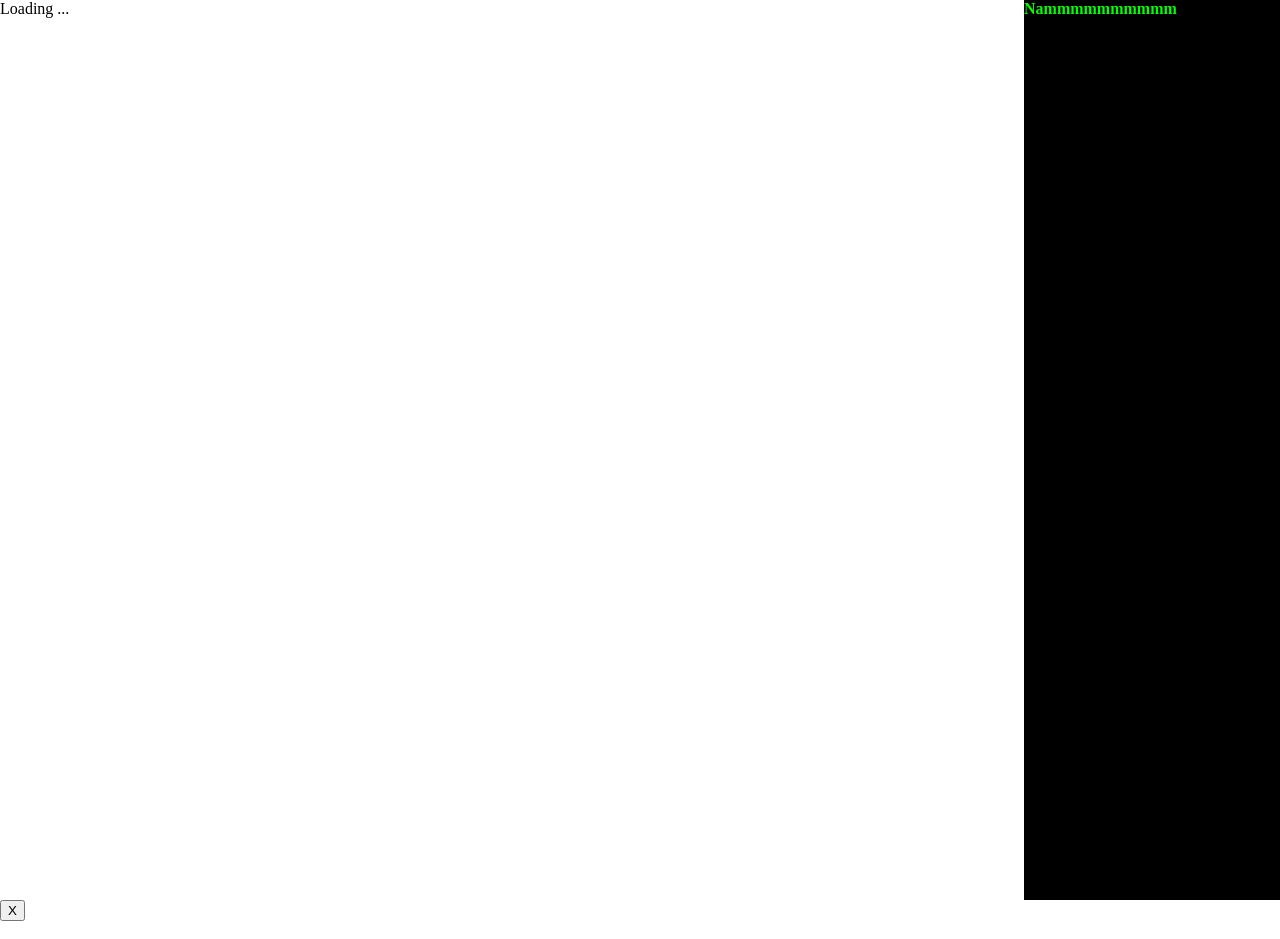
==== index.html @ a537dda3 "Merge 58e728007fa5f330e1ebdd448f07333c54fe7d17 into b6b395319b89058dd17748de35429f2f3f63c67d" ====
<html>
<head>
    <title> Kathmandu Public Transport </title>
<link rel="stylesheet" href="lib/leaflet/leaflet.css" />
<link rel="stylesheet" href="lib/bootstrap/css/bootstrap.min.css" />
<!--[if lte IE 8]>
    <link rel="stylesheet" href="lib/leaflet/leaflet.ie.css" />
<![endif]-->
<style>
body {
  margin:0;
}
#routename {
position: absolute;
bottom: 0;
right: 0;
height: 100%;
background-color: black;
color: #00ff00;
width: 20%;
overflow: auto;
}

</style>
<script src="lib/jquery-1.7.2.min.js"></script>
<script src="lib/underscore-min.js"></script>
<script src="lib/leaflet/leaflet.js"></script>
<script src="lib/leaflet/spin.min.js"></script>
<script src="lib/leaflet/leaflet.spin.js"></script>
<script src="lib/wax.leaf.min.js"></script>
<script src="lib/kdtree/src/web/kdTree.js"></script>
<script src="lib/bootstrap/js/bootstrap.min.js"></script>
<script src="yatayat.js"></script>
</head>
<body>
      <!--Sidebar content>
        <div id="buttons" style="position:absolute;top:10;left:60;z-index:999"> 
            <input type="checkbox" name="vehicle1" value="bus" checked ="yes"/>Bus
            <input type="checkbox" name="vehicle2" value="microbus"checked ="yes"/>Micro-Bus
            <input type="checkbox" name="vehicle3" value="tempo"checked ="yes"/>Tempo (3 - wheeler)
        </div>
        -->

        
        <div id="textboxes" style="position:absolute;top:20;left:60;z-index:999"> 
            <b>Start</b> <input type="text" id="startstop" class="typeahead" data-provide="typeahead" class="span1"/>
            <b>End</b> <input type="text" id="endstop" class="typeahead" data-provide="typeahead" class="span1"/>
            <a class="btn" onclick="$('.typeahead').val(''); $('#routedisplay').hide(); YY.render_(system,map);"> Clear </a>
        </div>
        <div id="report" style="position:absolute;top:20;right:60;z-index:999">
            <!-- <a class="btn" id="reportmissing" data-toggle="modal" href="#myModal"> Report missing route </a>  -->
        </div>
        <div class="alert" id="routedisplay" style="background:white;position:absolute;top:60;left:60;z-index:999">
        </div>
        <div id="publicTransportMap" style="width:80%; height: 100%">Loading ...</div>
        <div class="modal hide" id="myModal"> 
            <div class="modal-header">
                <button type="button" class="close" data-dismiss="modal">X</button>
            </div>
            <br/>
            <!-- <iframe src="https://docs.google.com/spreadsheet/embeddedform?formkey=dFdZeG9PYnVpY1FBMk4zVjBDaFNua1E6MQ" width="700" height="500" frameborder="0" marginheight="0" marginwidth="0">Loading...</iframe> -->
        <!-- <suresh work> -->
        </div>
        <!-- <suresh work end> -->


<script type="text/javascript" language="javascript">
    // UI HACK
    $('#textboxes').hide();
    $('#routedisplay').hide()
    // initialize the map
    var map = new L.Map('publicTransportMap');
    var LC = new L.Control.Layers().addTo(map);

    //var ktmBB = "85.2885,27.6839,85.3368,27.7299";
    var system;
    var osmdata;
    var routed;
    var routed_route;
    

YY.fromConfig("config.stable.json", 
    function(sys) {
        system = sys;
        console.log(system);
    	YY.render_(system, 
                    map,
                    undefined, //includeIDObject; try {"2269045": true} for an example
                    undefined // leafletBaseOptions
    			  );
        //displaying stop name over stops
        /*_.each(system.allStops(),function( v, key, list ) {
            console.log('stoop name',v.name)
            L.marker([v.lat,v.lng],{icon:L.divIcon({html:v.name})}).addTo(map);//.showLabel();//.bindLabel(v.name),{noHide:true})
          // 
        })
        */

        //ROUTING
        var stopNames = _.compact(_.pluck(system.allStops(), 'name'));
        $('.typeahead').typeahead({source: stopNames});
        $('#textboxes').show();
        
        $('input.typeahead').change(function(f) {
            map.spin(true);
            var start = $('#startstop')[0].value;
            var end = $('#endstop')[0].value;
            if (start && end) {
                // console.log('routing from', start,' to ',end);
                if (!YY._routeGroup) { YY._routeGroup = new L.LayerGroup(); }
                YY._routeGroup.clearLayers();
                var gettingThereRoutes = system.takeMeThereByName(start, end);
                routed = gettingThereRoutes;
                if (gettingThereRoutes === 'FAIL') alert('cannot find a route from ', start, ' to ', end);
                else {
                    console.log('gettingThereRoutes',gettingThereRoutes);
                    var inclusionDict = {};
                    var overrideDict = {};
                    var outputHTML = "";
                    _(system.routes).each(function(r) { inclusionDict[r.id] = true; }); // render everything
                    counter =0 ;
                    _(gettingThereRoutes).each(function(r,idx) {
                        //inclusionDict[r.id] = true;
                        outputHTML += "Get on " + toTitleCase(r.transport) + " " + 
                            r.ref + " (" + r.name + ") at " + r.stops[0].name + 
                            " and ride till " + _.last(r.stops).name + "<br/>";
                        _(r.stops).each(function(s) {
                            inclusionDict[s.id] = true;
                        });
                        if (idx===0) {
                            overrideDict[r.stops[0].id] = {color: 'orange', opacity: 1, radius: 8};
                        } else { 
                            overrideDict[r.stops[0].id] = {color: 'orange', opacity: 1, radius: 8};
                        }
                        if (idx === gettingThereRoutes.length - 1)
                            overrideDict[_.last(r.stops).id] = {color: 'orange', opacity: 1, radius: 8};

                    //show routed route
                        var startseg=[];
                        var endseg=[];
                        //finding index of first and last segment in list of segment
                        _(r.segments).each( function(seg) {
                            // if(startseg.length==0){
                                _(seg.listOfLatLng).each(function(ll){
                                    if(ll[0]==r.stops[0].lat&&ll[1]==r.stops[0].lng){
                                        // startseg.push([r.segments.indexOf(seg),seg]);
                                        startseg =[r.segments.indexOf(seg),seg];
                                        console.log('start',startseg);
                                    }
                                })
                            // }
                            // if(endseg.length==0){
                                _(seg.listOfLatLng).each(function(ll){
                                    if(ll[0]==_.last(r.stops).lat&&ll[1]==_.last(r.stops).lng){
                                        // endseg.push([r.segments.indexOf(seg),seg]);
                                        endseg =[r.segments.indexOf(seg),seg];
                                        console.log('end',endseg);
                                    }
                                })
                            // }
                        });
                        //index found and saved as 1st element in startseg and endseg
                        // alert();
                        //actually drawing the route
                        var defaultOptions = 
                        {"route" : function() { return {color: get_random_color(), opacity: 1, weight: 10}; },
                         "stop"  : {color: '#378AAD', fillOpacity: 0.5, radius: 5}
                        };

                         var eachroutestyleoption = defaultOptions.route();


                        // for(segid = startseg[0];segid != endseg[0];)
                        for(segid = Math.min(startseg[0],endseg[0]);segid <= Math.max(startseg[0],endseg[0]);segid++)
                        // segid = startseg[0];
                        // while(segid!=endseg[0])
                        {
                            seg = r.segments[segid];
                            console.log("comp",segid!=endseg[0]);
                            _(seg).each(function(s){
                                var segMPL = new L.Polyline(
                                    _.map(seg.listOfLatLng, function(LL) {
                                        return new L.LatLng(LL[0], LL[1]);
                                    }),eachroutestyleoption);
                                segMPL.bindPopup("<a href='http://www.openstreetmap.org/browse/way/"+seg.id+"' target='_blank'>"+seg.id+"</a>,"+segid+"");
                                YY._routeGroup.addLayer(segMPL);
                                LC.addOverlay(segMPL);
                            });
                        }
                        // console.log('routed_route',routed_route);

                        map.removeLayer(YY._routeGroup);
                        map.addLayer(YY._routeGroup);
                        console.log('counter',++counter);
                    }
                    //
                    );


                    YY.render_(system, map, inclusionDict,
                               {route: {color: '#555', opacity: 1, weight: 1}},
                               overrideDict
                              );
                    $('#routedisplay').show();
                    $('#routedisplay').html(outputHTML);
                    map.spin(false);  

                }
            } else {
                YY.render_(system, map);
                $('#routedisplay').hide()
                map.spin(false);  
            }
        });
// suresh work
        routeinfopanel(system.routes);
// suresh work end
        if(YY.TILE_SOURCE) {
            if (YY.WAX) {
                wax.tilejson(YY.TILE_SOURCE, function(tilejson) {
                    map.addLayer(new wax.leaf.connector(tilejson));
                });
            } else {
                var tiles = new L.TileLayer(YY.TILE_SOURCE, {
                    attribution: YY.ATTRIBUTION
                });
                map.addLayer(tiles);
            }

            // add the layer to the map, set the view to a given place and zoom
        }

        map.setView(new L.LatLng(YY.LAT, YY.LNG), 13);

        //auto init routing at start
    // document.getElementById("startstop").value="Sinamangal";
    // document.getElementById("endstop").value="Jamal";
    // $('#endstop').change();
    console.log("script end",system);
    
    });

    YY.viz = function(route, map) {
    route.segments.forEach(function(seg, idx) {
        var latlngs = seg.listOfLatLng.map(function(LL) {
            return new L.LatLng(LL[0], LL[1]);
        });
        //var color = 0xffffff * (idx / route.segments.length * 1.0);  
        var poly = new L.Polyline(latlngs, {color: colors.getProportional(idx / route.segments.length * 1.0)});
        map.addLayer(new L.Circle(latlngs[0], 2, {color: 'blue', opacity: 0.5}));
        map.addLayer(new L.Circle(latlngs[latlngs.length-1], 2, {color: 'green', opacity: 0.5}));
        poly.bindPopup(route.name);
        console.log("inside viz");
        map.addLayer(poly);
    });
    };

    function get_random_color() {
    var letters = '0123456789ABCDEF'.split('');
    var color = '#';
    for (var i = 0; i < 6; i++ ) {
        color += letters[Math.round(Math.random() * 15)];
    }
    return color;
    }

    YY.render_ = function(system, map, includeIDDict, leafletBaseOptions, leafletOverrideOptions) {
        //TODO: Handle overrideOptions

        if (!YY._layerGroup) { YY._layerGroup = new L.LayerGroup(); }
        YY._layerGroup.clearLayers();
        
        var filteredSystem = system.prune(includeIDDict);
        var defaultOptions = 
            {"route" : function() { return {color: get_random_color(), opacity: 1, weight: 6}; },
             "stop"  : {color: '#378AAD', fillOpacity: 0.5, radius: 5}};
        // render the route as a multi-polyline
        _(filteredSystem.routes).each(function(route) {
            route.segments.forEach(function(seg) {
                var segMPL = new L.Polyline(
                        _.map(seg.listOfLatLng, function(LL) {
                            return new L.LatLng(LL[0], LL[1]);
                        }),
                    (leafletBaseOptions && leafletBaseOptions.route) || 
                        defaultOptions.route());
                // segMPL.bindPopup(route.ref + " : " + route.name);
                YY._layerGroup.addLayer(segMPL);
            });
        });
        // render the stops as circle markers 
        _(filteredSystem.routes).each(function(route) { 
            route.stops.forEach(function(stop) {
                if (includeIDDict && !(stop.id in includeIDDict)) return;
                var Lll = new L.LatLng(stop.lat, stop.lng);
                var marker;
                if (leafletOverrideOptions && (stop.id in leafletOverrideOptions)) {
                    marker = new L.CircleMarker(Lll,
                        leafletOverrideOptions[stop.id] || leafletBaseOptions.stop);
                } else {
                    marker = new L.CircleMarker(Lll,
                        (leafletBaseOptions && leafletBaseOptions.stop) ||
                            defaultOptions.stop);
                }
                // marker.bindPopup(stop.name+"</br><a href='#'onclick='alert(\""+stop.name+"\")'>From Here</a>");
                marker.bindPopup(stop.name+"</br><a href='#' onclick='document.getElementById(\"startstop\").value=\""+stop.name+"\";$(\"#startstop\").change()'>From Here</a>"+"</br><a href='#' onclick='document.getElementById(\"endstop\").value=\""+stop.name+"\";$(\"#endstop\").change()'>To Here</a>");
                YY._layerGroup.addLayer(marker);
            });
        });
		map.removeLayer(YY._layerGroup);
        map.addLayer(YY._layerGroup);
    };
                                
    function toTitleCase(str)
    {
        return str.replace(/\w\S*/g, function(txt){return txt.charAt(0).toUpperCase() + txt.substr(1).toLowerCase();});
    }

        // // testing
        // YY.test_map = map;
        // var script = document.createElement('script');
        // script.setAttribute('src', 'sample/test.js');
        // document.body.appendChild(script);
// suresh works
    function routeinfopanel(routes){
        console.log("routeinfo")
        panel = document.getElementById("routename");
        _(routes).each(function(r){
            rdiv = document.createElement('div');
            rdiv.id = "route_"+r.id;
            rdiv.innerHTML = r.name;
            // rdiv.onclick= map.addLayer(YY.render_(r, routes[r.id], document.getElementById(rdiv)));
            rdiv.setAttribute("onclick","alert('name')");
            panel.appendChild(rdiv);
        }
        )
    }
// suresh works end
</script>
<div id="routename">
            <b>Nammmmmmmmmm</b>
        <script>
        console.log("script start",system);
        //     System.routes.forEach(function(route){
        //     var s;
        //     (route.name).addTo(s);
        // });
        // document.write(s);
        </script>           
        </div>
</body>
</html>
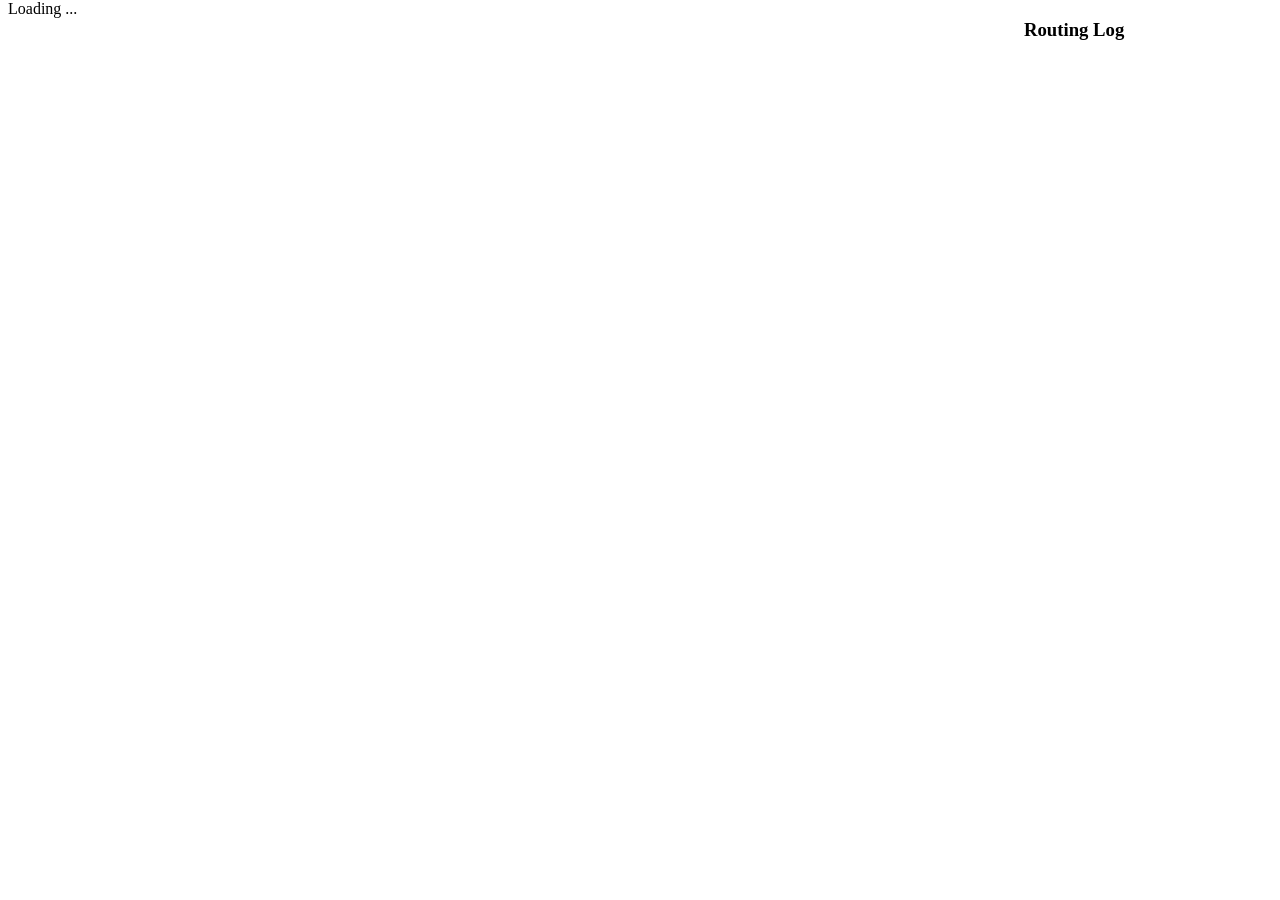
==== commit ccb4b300: "Merge 7156ba3c260cfea0ee15c2cad740b43672667fc3 into b7738b050c523ecea060fd1fdf90b2dfe5067aa4" ====
--- a/index.html
+++ b/index.html
@@ -1,351 +1,411 @@
 <html>
-<head>
-    <title> Kathmandu Public Transport </title>
-<link rel="stylesheet" href="lib/leaflet/leaflet.css" />
-<link rel="stylesheet" href="lib/bootstrap/css/bootstrap.min.css" />
-<!--[if lte IE 8]>
-    <link rel="stylesheet" href="lib/leaflet/leaflet.ie.css" />
-<![endif]-->
-<style>
-body {
-  margin:0;
-}
-#routename {
-position: absolute;
-bottom: 0;
-right: 0;
-height: 100%;
-background-color: black;
-color: #00ff00;
-width: 20%;
-overflow: auto;
-}
-
-</style>
-<script src="lib/jquery-1.7.2.min.js"></script>
-<script src="lib/underscore-min.js"></script>
-<script src="lib/leaflet/leaflet.js"></script>
-<script src="lib/leaflet/spin.min.js"></script>
-<script src="lib/leaflet/leaflet.spin.js"></script>
-<script src="lib/wax.leaf.min.js"></script>
-<script src="lib/kdtree/src/web/kdTree.js"></script>
-<script src="lib/bootstrap/js/bootstrap.min.js"></script>
-<script src="yatayat.js"></script>
-</head>
-<body>
-      <!--Sidebar content>
-        <div id="buttons" style="position:absolute;top:10;left:60;z-index:999"> 
-            <input type="checkbox" name="vehicle1" value="bus" checked ="yes"/>Bus
-            <input type="checkbox" name="vehicle2" value="microbus"checked ="yes"/>Micro-Bus
-            <input type="checkbox" name="vehicle3" value="tempo"checked ="yes"/>Tempo (3 - wheeler)
-        </div>
-        -->
-
-        
-        <div id="textboxes" style="position:absolute;top:20;left:60;z-index:999"> 
-            <b>Start</b> <input type="text" id="startstop" class="typeahead" data-provide="typeahead" class="span1"/>
-            <b>End</b> <input type="text" id="endstop" class="typeahead" data-provide="typeahead" class="span1"/>
-            <a class="btn" onclick="$('.typeahead').val(''); $('#routedisplay').hide(); YY.render_(system,map);"> Clear </a>
-        </div>
-        <div id="report" style="position:absolute;top:20;right:60;z-index:999">
-            <!-- <a class="btn" id="reportmissing" data-toggle="modal" href="#myModal"> Report missing route </a>  -->
-        </div>
-        <div class="alert" id="routedisplay" style="background:white;position:absolute;top:60;left:60;z-index:999">
-        </div>
-        <div id="publicTransportMap" style="width:80%; height: 100%">Loading ...</div>
-        <div class="modal hide" id="myModal"> 
-            <div class="modal-header">
-                <button type="button" class="close" data-dismiss="modal">X</button>
+    
+    <head>
+        <title>
+            Kathmandu Public Transport
+        </title>
+        <link rel="stylesheet" href="lib/leaflet/leaflet.css" />
+        <link rel="stylesheet" href="lib/bootstrap/css/bootstrap.min.css" />
+        <link rel="stylesheet" href="lib/leaflet/Control.OSMGeocoder.css">
+        <link rel="stylesheet" href="lib/yatayat.css" />
+        <!--[if lte IE 8]>
+            <link rel="stylesheet" href="lib/leaflet/leaflet.ie.css" />
+        <![endif] -->
+        <script src="lib/jquery-1.7.2.min.js">
+                
+        </script>
+        <script src="lib/underscore-min.js">
+                
+        </script>
+        <script src="lib/leaflet/leaflet.js">
+                
+        </script>
+        <script src="lib/leaflet/spin.min.js">
+                
+        </script>
+        <script src="lib/leaflet/leaflet.spin.js">
+                
+        </script>
+        <script src="lib/wax.leaf.min.js">
+                
+        </script>
+        <script src="lib/kdtree/src/web/kdTree.js">
+                
+        </script>
+        <script src="lib/bootstrap/js/bootstrap.min.js">
+                
+        </script>
+        <script src="yatayat.js">
+                
+        </script>
+        <script type="text/javascript" src="lib/leaflet/Control.OSMGeocoder.js">
+        </script>
+        <script src="lib/routeinfopanel.js">
+                
+        </script>
+    </head>
+    
+    <body>
+        <div class="alert" id="routedisplay" style="background:white;position:absolute;top:40;left:60;z-index:999">
+        </div>
+        <div id="textboxes" style="position:absolute">
+            <b>
+                Start
+            </b>
+            <input type="text" id="startstop" class="typeahead" data-provide="typeahead"
+            />
+            <b>
+                End
+            </b>
+            <input type="text" id="endstop" class="typeahead" data-provide="typeahead"
+            style="color:red" />
+            <a class="btn" onclick="$('.typeahead').val(''); $('#routedisplay').hide(); YY._routeGroup.clearLayers();YY.render_(system,map);"> Clear </a>
+        </div>
+        <div id="publicTransportMap" style="width:80%; height: 100%; position:absolute; top:0">
+            Loading ...
+        </div>
+        <div id="routing_log" style="width:20%; height: 100%; position:absolute; left:80%; overflow:auto; top:0">
+            <h3>Routing Log</h3>
             </div>
-            <br/>
-            <!-- <iframe src="https://docs.google.com/spreadsheet/embeddedform?formkey=dFdZeG9PYnVpY1FBMk4zVjBDaFNua1E6MQ" width="700" height="500" frameborder="0" marginheight="0" marginwidth="0">Loading...</iframe> -->
-        <!-- <suresh work> -->
-        </div>
-        <!-- <suresh work end> -->
-
-
-<script type="text/javascript" language="javascript">
-    // UI HACK
-    $('#textboxes').hide();
-    $('#routedisplay').hide()
-    // initialize the map
-    var map = new L.Map('publicTransportMap');
-    var LC = new L.Control.Layers().addTo(map);
-
-    //var ktmBB = "85.2885,27.6839,85.3368,27.7299";
-    var system;
-    var osmdata;
-    var routed;
-    var routed_route;
-    
-
-YY.fromConfig("config.stable.json", 
-    function(sys) {
-        system = sys;
-        console.log(system);
-    	YY.render_(system, 
-                    map,
-                    undefined, //includeIDObject; try {"2269045": true} for an example
-                    undefined // leafletBaseOptions
-    			  );
-        //displaying stop name over stops
-        /*_.each(system.allStops(),function( v, key, list ) {
-            console.log('stoop name',v.name)
-            L.marker([v.lat,v.lng],{icon:L.divIcon({html:v.name})}).addTo(map);//.showLabel();//.bindLabel(v.name),{noHide:true})
-          // 
-        })
-        */
-
-        //ROUTING
-        var stopNames = _.compact(_.pluck(system.allStops(), 'name'));
-        $('.typeahead').typeahead({source: stopNames});
-        $('#textboxes').show();
-        
-        $('input.typeahead').change(function(f) {
-            map.spin(true);
-            var start = $('#startstop')[0].value;
-            var end = $('#endstop')[0].value;
-            if (start && end) {
-                // console.log('routing from', start,' to ',end);
-                if (!YY._routeGroup) { YY._routeGroup = new L.LayerGroup(); }
-                YY._routeGroup.clearLayers();
-                var gettingThereRoutes = system.takeMeThereByName(start, end);
-                routed = gettingThereRoutes;
-                if (gettingThereRoutes === 'FAIL') alert('cannot find a route from ', start, ' to ', end);
-                else {
-                    console.log('gettingThereRoutes',gettingThereRoutes);
-                    var inclusionDict = {};
-                    var overrideDict = {};
-                    var outputHTML = "";
-                    _(system.routes).each(function(r) { inclusionDict[r.id] = true; }); // render everything
-                    counter =0 ;
-                    _(gettingThereRoutes).each(function(r,idx) {
-                        //inclusionDict[r.id] = true;
-                        outputHTML += "Get on " + toTitleCase(r.transport) + " " + 
-                            r.ref + " (" + r.name + ") at " + r.stops[0].name + 
-                            " and ride till " + _.last(r.stops).name + "<br/>";
-                        _(r.stops).each(function(s) {
-                            inclusionDict[s.id] = true;
+        <script type="text/javascript" language="javascript">
+            
+            ln=0;
+            z = function(message){
+                div = document.getElementById('routing_log');
+                div.innerHTML += '<br>'+message;
+            }
+            $('#textboxes').hide();
+            $('#routedisplay').hide()
+            // initialize the map
+            var map = new L.Map('publicTransportMap');
+            // var LC = new L.Control.Layers().addTo(map);
+            // var osmGeocoder = new L.Control.OSMGeocoder({
+            //     position: 'topleft'
+            // });
+            // map.addControl(osmGeocoder);
+
+            //var ktmBB = "85.2885,27.6839,85.3368,27.7299";
+            var system;
+            var osmdata;
+            var routed;
+            var routed_route;
+
+            YY.fromConfig("config.stable.json", function(sys) {
+                // debugger;
+                system = sys;
+                // // console.log(system);
+                YY.render_(system, map, undefined, //includeIDObject; try {"2269045": true} for an example
+                undefined // leafletBaseOptions
+                );
+
+                //ROUTING
+                var stopNames = _.compact(_.pluck(system.allStops(), 'name'));
+                $('.typeahead').typeahead({
+                    source: stopNames
+                });
+                $('#textboxes').show();
+
+                $('input.typeahead').change(function(f) {
+                    map.spin(true);
+                    var start = $('#startstop')[0].value;
+                    var end = $('#endstop')[0].value;
+                    var dist = 0;
+
+                    if (start && end) {
+                        // // // console.log('routing from', start,' to ',end);
+                        if (!YY._routeGroup) {
+                            YY._routeGroup = new L.LayerGroup();
+                        }
+                        YY._routeGroup.clearLayers();
+                        var gettingThereRoutes = system.takeMeThereByName(start, end);
+                        routed = gettingThereRoutes;
+                        var bounds = new L.LatLngBounds();
+                        if (gettingThereRoutes === 'FAIL') alert('cannot find a route from ', start, ' to ', end);
+                        else {
+                            // // console.log('gettingThereRoutes',gettingThereRoutes);
+                            var inclusionDict = {};
+                            var overrideDict = {};
+                            var outputHTML = "";
+                            _(system.routes).each(function(r) {
+                                inclusionDict[r.id] = true;
+                            }); // render everything
+                            counter = 0;
+
+                            _(gettingThereRoutes).each(function(r, idx) {
+                                //inclusionDict[r.id] = true;
+
+                                bounds.extend(new L.LatLng(r.stops[0].lat, r.stops[0].lng));
+                                bounds.extend(new L.LatLng(_.last(r.stops).lat, _.last(r.stops).lng));
+
+                                _(r.stops).each(function(s) {
+                                    inclusionDict[s.id] = true;
+
+                                });
+                                if (idx === 0) {
+                                    overrideDict[r.stops[0].id] = {
+                                        color: 'orange',
+                                        opacity: 1,
+                                        radius: 8
+                                    };
+                                } else {
+                                    overrideDict[r.stops[0].id] = {
+                                        color: 'orange',
+                                        opacity: 1,
+                                        radius: 8
+                                    };
+                                }
+                                if (idx === gettingThereRoutes.length - 1) {
+                                    overrideDict[_.last(r.stops).id] = {
+                                        color: 'orange',
+                                        opacity: 1,
+                                        radius: 8
+                                    };
+                                }
+
+                                //show routed route
+                                var startseg = [];
+                                var endseg = [];
+                                var startsegid, endsegid;
+
+                                //finding index of first and last segment in list of segment
+                                _(r.segments).each(function(seg) {
+                                    // if(startseg.length==0){
+                                    _(seg.listOfLatLng).each(function(ll) {
+                                        if (ll[0] == r.stops[0].lat && ll[1] == r.stops[0].lng) {
+                                            startseg.push(r.segments.indexOf(seg));
+                                            // segorder[r.segments.indexOf(seg)]="start";
+                                            // console.log('start', startseg);
+                                        }
+                                    })
+                                    // }
+                                    // if(endseg.length==0){
+                                    _(seg.listOfLatLng).each(function(ll) {
+                                        if (ll[0] == _.last(r.stops).lat && ll[1] == _.last(r.stops).lng) {
+                                            endseg.push(r.segments.indexOf(seg));
+                                            // segorder[r.segments.indexOf(seg)]="end";
+                                            // console.log('end', endseg);
+                                        }
+                                    })
+                                    // console.log('segorder',segorder);
+
+                                });
+
+                                if (startseg[0] < endseg[0]) {
+                                    startsegid = startseg[startseg.length - 1];
+                                    endsegid = endseg[0];
+                                } else {
+                                    startsegid = startseg[0];
+                                    endsegid = endseg[endseg.length - 1];
+                                }
+                                //index found and saved as 1st element in startseg and endseg
+                                //actually drawing the route
+                                var defaultOptions = {
+                                    "route": function() {
+                                        return {
+                                            color: get_random_color(),
+                                            opacity: 1,
+                                            weight: 10
+                                        };
+                                    },
+                                    "stop": {
+                                        color: '#378AAD',
+                                        fillOpacity: 0.5,
+                                        radius: 5
+                                    }
+                                    // icon: L.divIcon({html:stop.name})
+                                };
+
+                                var eachroutestyleoption = defaultOptions.route();
+                                dist = 0;
+                                for (segid = Math.min(startsegid, endsegid); segid <= Math.max(startsegid, endsegid); segid++) {
+                                    seg = r.segments[segid];
+                                    // console.log("segid",segid);
+                                    var segMPL = new L.Polyline(seg.listOfLatLng, eachroutestyleoption);
+
+                                    segMPL.bindPopup("<a href='http://www.openstreetmap.org/browse/way/" + seg.id + "' target='_blank'>" + seg.id + "</a>," + segid + "");
+
+                                    YY._routeGroup.addLayer(segMPL);
+                                    for (i = 0; i < (seg.listOfLatLng.length) - 1; i++) {
+                                        dist += distanc(seg.listOfLatLng[i][0], seg.listOfLatLng[i][1], seg.listOfLatLng[i + 1][0], seg.listOfLatLng[i + 1][1]);
+                                    }
+                                    // // console.log('routed_route',routed_route);
+                                    // console.log("dist",dist);
+                                    map.removeLayer(YY._routeGroup);
+                                    map.addLayer(YY._routeGroup);
+                                }
+                                // console.log('counter', ++counter);
+                                //sures
+
+                                outputHTML += "Get on " + toTitleCase(r.transport) + " " + r.ref + " (" + r.name + ") at " + r.stops[0].name + " and ride till " + _.last(r.stops).name + "with distance of " + Math.round(dist) + " meters" + "<br/>";
+                            }
+
+                            );
+                            map.fitBounds(bounds);
+                            //sures
+
+                            YY.render_(system, map, inclusionDict, {
+                                route: {
+                                    color: '#378AAD',
+                                    opacity: 1,
+                                    weight: 1
+                                }
+                                // stop: {color: '#378AAD', fillOpacity: 0.5, radius: 5}
+                            }, overrideDict);
+                            $('#routedisplay').show();
+                            $('#routedisplay').html(outputHTML);
+                            map.spin(false);
+
+                        }
+                    } else {
+                        YY.render_(system, map);
+                        $('#routedisplay').hide()
+                        map.spin(false);
+                    }
+                });
+
+                // suresh work
+                // routeinfopanel(system.routes);
+                // $('.nav-tabs').button();
+                // suresh work end
+                if (YY.TILE_SOURCE) {
+                    if (YY.WAX) {
+                        wax.tilejson(YY.TILE_SOURCE, function(tilejson) {
+                            map.addLayer(new wax.leaf.connector(tilejson));
                         });
-                        if (idx===0) {
-                            overrideDict[r.stops[0].id] = {color: 'orange', opacity: 1, radius: 8};
-                        } else { 
-                            overrideDict[r.stops[0].id] = {color: 'orange', opacity: 1, radius: 8};
-                        }
-                        if (idx === gettingThereRoutes.length - 1)
-                            overrideDict[_.last(r.stops).id] = {color: 'orange', opacity: 1, radius: 8};
-
-                    //show routed route
-                        var startseg=[];
-                        var endseg=[];
-                        //finding index of first and last segment in list of segment
-                        _(r.segments).each( function(seg) {
-                            // if(startseg.length==0){
-                                _(seg.listOfLatLng).each(function(ll){
-                                    if(ll[0]==r.stops[0].lat&&ll[1]==r.stops[0].lng){
-                                        // startseg.push([r.segments.indexOf(seg),seg]);
-                                        startseg =[r.segments.indexOf(seg),seg];
-                                        console.log('start',startseg);
-                                    }
-                                })
-                            // }
-                            // if(endseg.length==0){
-                                _(seg.listOfLatLng).each(function(ll){
-                                    if(ll[0]==_.last(r.stops).lat&&ll[1]==_.last(r.stops).lng){
-                                        // endseg.push([r.segments.indexOf(seg),seg]);
-                                        endseg =[r.segments.indexOf(seg),seg];
-                                        console.log('end',endseg);
-                                    }
-                                })
-                            // }
+                    } else {
+                        var tiles = new L.TileLayer(YY.TILE_SOURCE, {
+                            attribution: YY.ATTRIBUTION
                         });
-                        //index found and saved as 1st element in startseg and endseg
-                        // alert();
-                        //actually drawing the route
-                        var defaultOptions = 
-                        {"route" : function() { return {color: get_random_color(), opacity: 1, weight: 10}; },
-                         "stop"  : {color: '#378AAD', fillOpacity: 0.5, radius: 5}
-                        };
-
-                         var eachroutestyleoption = defaultOptions.route();
-
-
-                        // for(segid = startseg[0];segid != endseg[0];)
-                        for(segid = Math.min(startseg[0],endseg[0]);segid <= Math.max(startseg[0],endseg[0]);segid++)
-                        // segid = startseg[0];
-                        // while(segid!=endseg[0])
-                        {
-                            seg = r.segments[segid];
-                            console.log("comp",segid!=endseg[0]);
-                            _(seg).each(function(s){
-                                var segMPL = new L.Polyline(
-                                    _.map(seg.listOfLatLng, function(LL) {
-                                        return new L.LatLng(LL[0], LL[1]);
-                                    }),eachroutestyleoption);
-                                segMPL.bindPopup("<a href='http://www.openstreetmap.org/browse/way/"+seg.id+"' target='_blank'>"+seg.id+"</a>,"+segid+"");
-                                YY._routeGroup.addLayer(segMPL);
-                                LC.addOverlay(segMPL);
-                            });
-                        }
-                        // console.log('routed_route',routed_route);
-
-                        map.removeLayer(YY._routeGroup);
-                        map.addLayer(YY._routeGroup);
-                        console.log('counter',++counter);
+                        map.addLayer(tiles);
                     }
-                    //
-                    );
-
-
-                    YY.render_(system, map, inclusionDict,
-                               {route: {color: '#555', opacity: 1, weight: 1}},
-                               overrideDict
-                              );
-                    $('#routedisplay').show();
-                    $('#routedisplay').html(outputHTML);
-                    map.spin(false);  
-
                 }
-            } else {
-                YY.render_(system, map);
-                $('#routedisplay').hide()
-                map.spin(false);  
+                map.setView(new L.LatLng(YY.LAT, YY.LNG), 13);
+
+                //auto init routing at start
+                // document.getElementById("startstop").value="Thimi Stop";
+                // document.getElementById("endstop").value="Chardobato";
+                // $('#endstop').change();
+                console.log("script end", system);
+
+            });
+
+            function get_random_color() {
+                var letters = '0123456789ABCDEF'.split('');
+                var color = '#';
+                for (var i = 0; i < 6; i++) {
+                    color += letters[Math.round(Math.random() * 15)];
+                }
+                return color;
             }
-        });
-// suresh work
-        routeinfopanel(system.routes);
-// suresh work end
-        if(YY.TILE_SOURCE) {
-            if (YY.WAX) {
-                wax.tilejson(YY.TILE_SOURCE, function(tilejson) {
-                    map.addLayer(new wax.leaf.connector(tilejson));
+
+            function toTitleCase(str) {
+                return str.replace(/\w\S*/g, function(txt) {
+                    return txt.charAt(0).toUpperCase() + txt.substr(1).toLowerCase();
                 });
-            } else {
-                var tiles = new L.TileLayer(YY.TILE_SOURCE, {
-                    attribution: YY.ATTRIBUTION
-                });
-                map.addLayer(tiles);
             }
-
-            // add the layer to the map, set the view to a given place and zoom
-        }
-
-        map.setView(new L.LatLng(YY.LAT, YY.LNG), 13);
-
-        //auto init routing at start
-    // document.getElementById("startstop").value="Sinamangal";
-    // document.getElementById("endstop").value="Jamal";
-    // $('#endstop').change();
-    console.log("script end",system);
-    
-    });
-
-    YY.viz = function(route, map) {
-    route.segments.forEach(function(seg, idx) {
-        var latlngs = seg.listOfLatLng.map(function(LL) {
-            return new L.LatLng(LL[0], LL[1]);
-        });
-        //var color = 0xffffff * (idx / route.segments.length * 1.0);  
-        var poly = new L.Polyline(latlngs, {color: colors.getProportional(idx / route.segments.length * 1.0)});
-        map.addLayer(new L.Circle(latlngs[0], 2, {color: 'blue', opacity: 0.5}));
-        map.addLayer(new L.Circle(latlngs[latlngs.length-1], 2, {color: 'green', opacity: 0.5}));
-        poly.bindPopup(route.name);
-        console.log("inside viz");
-        map.addLayer(poly);
-    });
-    };
-
-    function get_random_color() {
-    var letters = '0123456789ABCDEF'.split('');
-    var color = '#';
-    for (var i = 0; i < 6; i++ ) {
-        color += letters[Math.round(Math.random() * 15)];
-    }
-    return color;
-    }
-
-    YY.render_ = function(system, map, includeIDDict, leafletBaseOptions, leafletOverrideOptions) {
-        //TODO: Handle overrideOptions
-
-        if (!YY._layerGroup) { YY._layerGroup = new L.LayerGroup(); }
-        YY._layerGroup.clearLayers();
-        
-        var filteredSystem = system.prune(includeIDDict);
-        var defaultOptions = 
-            {"route" : function() { return {color: get_random_color(), opacity: 1, weight: 6}; },
-             "stop"  : {color: '#378AAD', fillOpacity: 0.5, radius: 5}};
-        // render the route as a multi-polyline
-        _(filteredSystem.routes).each(function(route) {
-            route.segments.forEach(function(seg) {
-                var segMPL = new L.Polyline(
-                        _.map(seg.listOfLatLng, function(LL) {
-                            return new L.LatLng(LL[0], LL[1]);
-                        }),
-                    (leafletBaseOptions && leafletBaseOptions.route) || 
-                        defaultOptions.route());
-                // segMPL.bindPopup(route.ref + " : " + route.name);
-                YY._layerGroup.addLayer(segMPL);
-            });
-        });
-        // render the stops as circle markers 
-        _(filteredSystem.routes).each(function(route) { 
-            route.stops.forEach(function(stop) {
-                if (includeIDDict && !(stop.id in includeIDDict)) return;
-                var Lll = new L.LatLng(stop.lat, stop.lng);
-                var marker;
-                if (leafletOverrideOptions && (stop.id in leafletOverrideOptions)) {
-                    marker = new L.CircleMarker(Lll,
-                        leafletOverrideOptions[stop.id] || leafletBaseOptions.stop);
-                } else {
-                    marker = new L.CircleMarker(Lll,
-                        (leafletBaseOptions && leafletBaseOptions.stop) ||
-                            defaultOptions.stop);
-                }
-                // marker.bindPopup(stop.name+"</br><a href='#'onclick='alert(\""+stop.name+"\")'>From Here</a>");
-                marker.bindPopup(stop.name+"</br><a href='#' onclick='document.getElementById(\"startstop\").value=\""+stop.name+"\";$(\"#startstop\").change()'>From Here</a>"+"</br><a href='#' onclick='document.getElementById(\"endstop\").value=\""+stop.name+"\";$(\"#endstop\").change()'>To Here</a>");
-                YY._layerGroup.addLayer(marker);
-            });
-        });
-		map.removeLayer(YY._layerGroup);
-        map.addLayer(YY._layerGroup);
-    };
-                                
-    function toTitleCase(str)
-    {
-        return str.replace(/\w\S*/g, function(txt){return txt.charAt(0).toUpperCase() + txt.substr(1).toLowerCase();});
-    }
-
-        // // testing
-        // YY.test_map = map;
-        // var script = document.createElement('script');
-        // script.setAttribute('src', 'sample/test.js');
-        // document.body.appendChild(script);
-// suresh works
-    function routeinfopanel(routes){
-        console.log("routeinfo")
-        panel = document.getElementById("routename");
-        _(routes).each(function(r){
-            rdiv = document.createElement('div');
-            rdiv.id = "route_"+r.id;
-            rdiv.innerHTML = r.name;
-            // rdiv.onclick= map.addLayer(YY.render_(r, routes[r.id], document.getElementById(rdiv)));
-            rdiv.setAttribute("onclick","alert('name')");
-            panel.appendChild(rdiv);
-        }
-        )
-    }
-// suresh works end
-</script>
-<div id="routename">
-            <b>Nammmmmmmmmm</b>
-        <script>
-        console.log("script start",system);
-        //     System.routes.forEach(function(route){
-        //     var s;
-        //     (route.name).addTo(s);
-        // });
-        // document.write(s);
-        </script>           
-        </div>
-</body>
+        </script>
+        <!-- 
+        <div class="accordion" id="accordion2">
+            <div class="accordion-group">
+                <div class="accordion-heading">
+                    <a class="accordion-toggle" data-toggle="collapse" data-parent="#accordion2" href="#collapseOne">ROUTING
+                    </a>
+                </div>
+                <div id="collapseOne" class="accordion-body collapse in">
+                    <div class="accordion-inner">
+                        
+                        </div>
+                    </div>
+                </div>
+            <div class="accordion-group">
+                <div class="accordion-heading">
+                    <a class="accordion-toggle" data-toggle="collapse" data-parent="#accordion2" href="#collapseTwo">
+                        Routes Of Kathmandu
+                    </a>
+                </div>
+                <div id="collapseTwo" class="accordion-body collapse">
+                    <div class="accordion-inner">
+                        <div id="routename">
+                        </div>
+                    </div>
+                </div>
+            </div>
+            <div class="accordion-group">
+                <div class="accordion-heading">
+                    <a class="accordion-toggle" data-toggle="collapse" data-parent="#accordion2"
+                    href="#collapse3">
+                        About Us
+                    </a>
+                </div>
+                <div id="collapse3" class="accordion-body collapse">
+                    <div class="accordion-inner">
+                        Designed By: </br>Amrit Karmacharya</br>Suresh Shrestha
+                    </div>
+                </div>
+            </div>
+            <div class="accordion-group">
+                <div class="accordion-heading">
+                    <a class="accordion-toggle" data-toggle="collapse" data-parent="#accordion2" href="#collapse4">
+                        Help
+                    </a>
+                </div>
+                <div id="collapse4" class="accordion-body collapse">
+                    <div class="accordion-inner">
+                        <h2>
+                            For ROUTING
+                        </h2>
+                        <h4>
+                            One Option :
+                        </h4>
+                        <p>
+                            You can generally write the start stop name and then end stop name.This
+                            gives you the route from the start point to end point through the public
+                            transport route available. It can be clearly viewed on the map along with
+                            the different stops and its name in going through the route.
+                        </p>
+                        <h4>
+                            Next Option :
+                        </h4>
+                        <p>
+                            You can directly click at the stop and choose it as start stop and the
+                            required end stop in the map which can also show the route on map. You
+                            can also set the another start or end stop directly on the map.
+                        </p>
+                        <h2>
+                            For Specific Route Viewing
+                        </h2>
+                        <p>
+                            You can first click on the link ROutes Of Kathmandu. Then click on the
+                            respective route which you want to see. You can view it on the map with
+                            the selected route zoomed in.
+                        </p>
+                        <p>
+                            You can again click on the next route to see the next route.
+                        </p>
+                        <h2>
+                            For Finding Location
+                        </h2>
+                        <p>
+                            You can search the place by clicking the search bar on the top right corner
+                            next to the zoom bar.
+                        </p>
+                        <p>
+                            There you can write the place of the name to search.
+                        </p>
+                    </div>
+                </div>
+            </div>
+        </div>
+        About Us
+        </a>
+        </div>
+        <div id="collapse3" class="accordion-body collapse">
+            <div class="accordion-inner">
+                Designed By: Amrit Karmacharya Suresh Shrestha
+            </div>
+        </div>
+        </div>
+        </div> -->
+    </body>
+
 </html>
--- a/lib/leaflet/Control.OSMGeocoder.css
+++ b/lib/leaflet/Control.OSMGeocoder.css
@@ -0,0 +1,39 @@
+.leaflet-control-geocoder a {
+	background-position: 50% 50%;
+	background-repeat: no-repeat;
+	display: block;
+}
+
+.leaflet-control-geocoder {
+	box-shadow: 0 5px 7px #999;
+	background: #f8f8f9;
+	-moz-border-radius: 15px;
+	-webkit-border-radius: 15px;
+	left: 100;
+	border-radius: 15px;
+}
+
+.leaflet-control-geocoder a {
+	background-image: url(images/findd.png);
+	width: 50px;
+	height: 50px;
+}
+
+.leaflet-touch .leaflet-control-geocoder a {
+	width: 65px;
+	height: 65px;
+}
+
+.leaflet-control-geocoder .leaflet-control-geocoder-form,
+.leaflet-control-geocoder-expanded .leaflet-control-geocoder-toggle {
+	display: none;
+}
+
+.leaflet-control-geocoder-expanded .leaflet-control-geocoder-form {
+	display: block;
+	position: relative;
+}
+
+.leaflet-control-geocoder-expanded .leaflet-control-geocoder-form {
+	padding: 10px;
+}
--- a/lib/yatayat.css
+++ b/lib/yatayat.css
@@ -0,0 +1,56 @@
+<style>
+body {
+    margin: 0;
+}
+
+#accordion2 {
+    position: absolute;
+    top: 0;
+    right: 0;
+    height: 100%;
+    background-color: ; color: #00ff00;
+    width: 20%;
+    overflow: auto;
+    font-size: 15;
+}
+
+#Title {
+    position: absolute;
+    top: 20 px;
+    left: 25%;
+    height: 30;
+    background-color: rgb(53, 240, 240);
+    color: black;
+    width: 465;
+    z-index: 1000;
+    text-align: center;
+    font-size: 25;
+    border-radius: 20;
+}
+
+label {
+    width: 100%;
+    color: #050;
+    font: bold 84% 'trebuchet
+            ms',helvetica,sans-serif;
+    background-color: #fed;
+    border: 1px solid;
+    border-color: #696 #363 #363 #696;
+}
+
+input[type="radio"]{
+	position: absolute;
+	left:0px;
+	top:0px;
+}
+.leaflet-control-geocoder {
+	box-shadow: 0 1px 7px #999;
+	background: #f8f8f9;
+	-moz-border-radius: 8px;
+	-webkit-radius: 8px;
+	left: 35;
+	height: 50;
+	position: absolute;
+}
+</style>
+
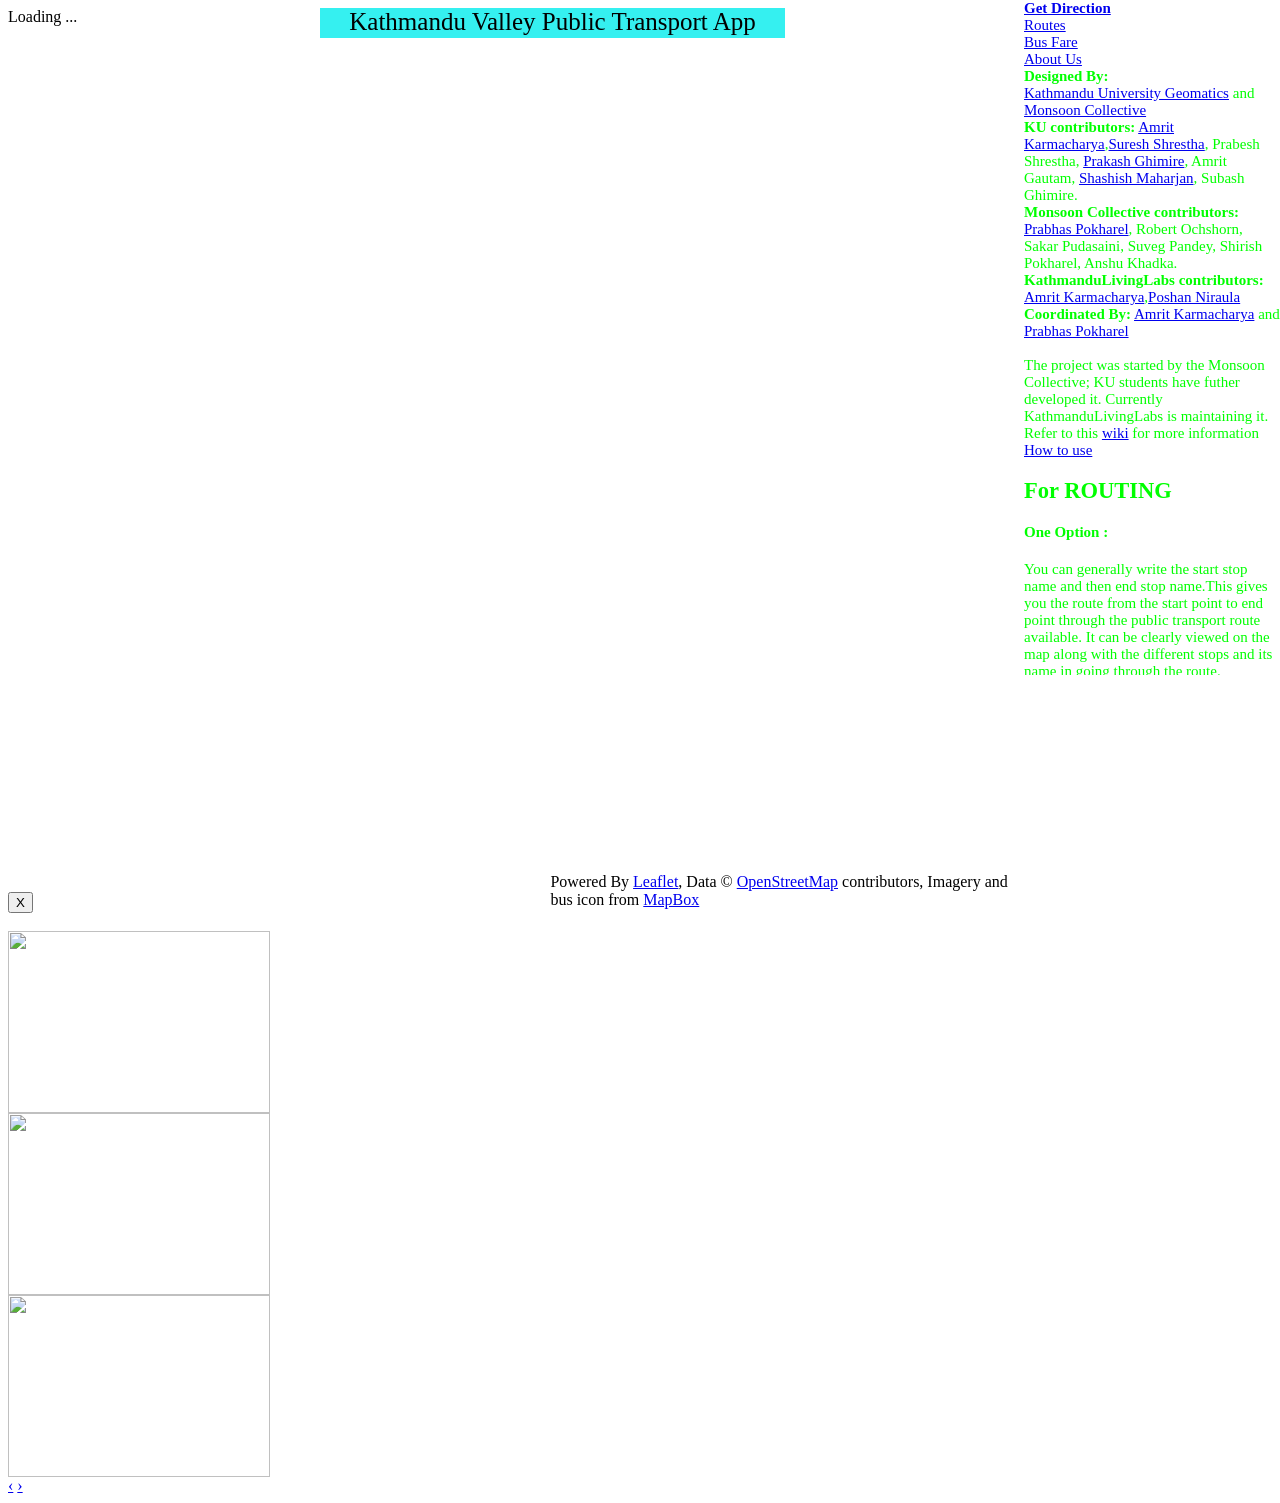
==== commit e270ea90: "Define, generate, and parse a YYJSON serialization for the YY.System Note that some intermediate dat" ====
--- a/index.html
+++ b/index.html
@@ -1,411 +1,496 @@
-<html>
-    
-    <head>
-        <title>
-            Kathmandu Public Transport
-        </title>
-        <link rel="stylesheet" href="lib/leaflet/leaflet.css" />
-        <link rel="stylesheet" href="lib/bootstrap/css/bootstrap.min.css" />
-        <link rel="stylesheet" href="lib/leaflet/Control.OSMGeocoder.css">
-        <link rel="stylesheet" href="lib/yatayat.css" />
-        <!--[if lte IE 8]>
-            <link rel="stylesheet" href="lib/leaflet/leaflet.ie.css" />
-        <![endif] -->
-        <script src="lib/jquery-1.7.2.min.js">
-                
-        </script>
-        <script src="lib/underscore-min.js">
-                
-        </script>
-        <script src="lib/leaflet/leaflet.js">
-                
-        </script>
-        <script src="lib/leaflet/spin.min.js">
-                
-        </script>
-        <script src="lib/leaflet/leaflet.spin.js">
-                
-        </script>
-        <script src="lib/wax.leaf.min.js">
-                
-        </script>
-        <script src="lib/kdtree/src/web/kdTree.js">
-                
-        </script>
-        <script src="lib/bootstrap/js/bootstrap.min.js">
-                
-        </script>
-        <script src="yatayat.js">
-                
-        </script>
-        <script type="text/javascript" src="lib/leaflet/Control.OSMGeocoder.js">
-        </script>
-        <script src="lib/routeinfopanel.js">
-                
-        </script>
-    </head>
-    
-    <body>
-        <div class="alert" id="routedisplay" style="background:white;position:absolute;top:40;left:60;z-index:999">
-        </div>
-        <div id="textboxes" style="position:absolute">
-            <b>
-                Start
-            </b>
-            <input type="text" id="startstop" class="typeahead" data-provide="typeahead"
-            />
-            <b>
-                End
-            </b>
-            <input type="text" id="endstop" class="typeahead" data-provide="typeahead"
-            style="color:red" />
-            <a class="btn" onclick="$('.typeahead').val(''); $('#routedisplay').hide(); YY._routeGroup.clearLayers();YY.render_(system,map);"> Clear </a>
-        </div>
-        <div id="publicTransportMap" style="width:80%; height: 100%; position:absolute; top:0">
-            Loading ...
-        </div>
-        <div id="routing_log" style="width:20%; height: 100%; position:absolute; left:80%; overflow:auto; top:0">
-            <h3>Routing Log</h3>
-            </div>
-        <script type="text/javascript" language="javascript">
-            
-            ln=0;
-            z = function(message){
-                div = document.getElementById('routing_log');
-                div.innerHTML += '<br>'+message;
-            }
-            $('#textboxes').hide();
-            $('#routedisplay').hide()
-            // initialize the map
-            var map = new L.Map('publicTransportMap');
-            // var LC = new L.Control.Layers().addTo(map);
-            // var osmGeocoder = new L.Control.OSMGeocoder({
-            //     position: 'topleft'
-            // });
-            // map.addControl(osmGeocoder);
-
-            //var ktmBB = "85.2885,27.6839,85.3368,27.7299";
-            var system;
-            var osmdata;
-            var routed;
-            var routed_route;
-
-            YY.fromConfig("config.stable.json", function(sys) {
-                // debugger;
-                system = sys;
-                // // console.log(system);
-                YY.render_(system, map, undefined, //includeIDObject; try {"2269045": true} for an example
-                undefined // leafletBaseOptions
-                );
-
-                //ROUTING
-                var stopNames = _.compact(_.pluck(system.allStops(), 'name'));
-                $('.typeahead').typeahead({
-                    source: stopNames
-                });
-                $('#textboxes').show();
-
-                $('input.typeahead').change(function(f) {
-                    map.spin(true);
-                    var start = $('#startstop')[0].value;
-                    var end = $('#endstop')[0].value;
-                    var dist = 0;
-
-                    if (start && end) {
-                        // // // console.log('routing from', start,' to ',end);
-                        if (!YY._routeGroup) {
-                            YY._routeGroup = new L.LayerGroup();
-                        }
-                        YY._routeGroup.clearLayers();
-                        var gettingThereRoutes = system.takeMeThereByName(start, end);
-                        routed = gettingThereRoutes;
-                        var bounds = new L.LatLngBounds();
-                        if (gettingThereRoutes === 'FAIL') alert('cannot find a route from ', start, ' to ', end);
-                        else {
-                            // // console.log('gettingThereRoutes',gettingThereRoutes);
-                            var inclusionDict = {};
-                            var overrideDict = {};
-                            var outputHTML = "";
-                            _(system.routes).each(function(r) {
-                                inclusionDict[r.id] = true;
-                            }); // render everything
-                            counter = 0;
-
-                            _(gettingThereRoutes).each(function(r, idx) {
-                                //inclusionDict[r.id] = true;
-
-                                bounds.extend(new L.LatLng(r.stops[0].lat, r.stops[0].lng));
-                                bounds.extend(new L.LatLng(_.last(r.stops).lat, _.last(r.stops).lng));
-
-                                _(r.stops).each(function(s) {
-                                    inclusionDict[s.id] = true;
-
-                                });
-                                if (idx === 0) {
-                                    overrideDict[r.stops[0].id] = {
-                                        color: 'orange',
-                                        opacity: 1,
-                                        radius: 8
-                                    };
-                                } else {
-                                    overrideDict[r.stops[0].id] = {
-                                        color: 'orange',
-                                        opacity: 1,
-                                        radius: 8
-                                    };
-                                }
-                                if (idx === gettingThereRoutes.length - 1) {
-                                    overrideDict[_.last(r.stops).id] = {
-                                        color: 'orange',
-                                        opacity: 1,
-                                        radius: 8
-                                    };
-                                }
-
-                                //show routed route
-                                var startseg = [];
-                                var endseg = [];
-                                var startsegid, endsegid;
-
-                                //finding index of first and last segment in list of segment
-                                _(r.segments).each(function(seg) {
-                                    // if(startseg.length==0){
-                                    _(seg.listOfLatLng).each(function(ll) {
-                                        if (ll[0] == r.stops[0].lat && ll[1] == r.stops[0].lng) {
-                                            startseg.push(r.segments.indexOf(seg));
-                                            // segorder[r.segments.indexOf(seg)]="start";
-                                            // console.log('start', startseg);
-                                        }
-                                    })
-                                    // }
-                                    // if(endseg.length==0){
-                                    _(seg.listOfLatLng).each(function(ll) {
-                                        if (ll[0] == _.last(r.stops).lat && ll[1] == _.last(r.stops).lng) {
-                                            endseg.push(r.segments.indexOf(seg));
-                                            // segorder[r.segments.indexOf(seg)]="end";
-                                            // console.log('end', endseg);
-                                        }
-                                    })
-                                    // console.log('segorder',segorder);
-
-                                });
-
-                                if (startseg[0] < endseg[0]) {
-                                    startsegid = startseg[startseg.length - 1];
-                                    endsegid = endseg[0];
-                                } else {
-                                    startsegid = startseg[0];
-                                    endsegid = endseg[endseg.length - 1];
-                                }
-                                //index found and saved as 1st element in startseg and endseg
-                                //actually drawing the route
-                                var defaultOptions = {
-                                    "route": function() {
-                                        return {
-                                            color: get_random_color(),
-                                            opacity: 1,
-                                            weight: 10
-                                        };
-                                    },
-                                    "stop": {
-                                        color: '#378AAD',
-                                        fillOpacity: 0.5,
-                                        radius: 5
-                                    }
-                                    // icon: L.divIcon({html:stop.name})
-                                };
-
-                                var eachroutestyleoption = defaultOptions.route();
-                                dist = 0;
-                                for (segid = Math.min(startsegid, endsegid); segid <= Math.max(startsegid, endsegid); segid++) {
-                                    seg = r.segments[segid];
-                                    // console.log("segid",segid);
-                                    var segMPL = new L.Polyline(seg.listOfLatLng, eachroutestyleoption);
-
-                                    segMPL.bindPopup("<a href='http://www.openstreetmap.org/browse/way/" + seg.id + "' target='_blank'>" + seg.id + "</a>," + segid + "");
-
-                                    YY._routeGroup.addLayer(segMPL);
-                                    for (i = 0; i < (seg.listOfLatLng.length) - 1; i++) {
-                                        dist += distanc(seg.listOfLatLng[i][0], seg.listOfLatLng[i][1], seg.listOfLatLng[i + 1][0], seg.listOfLatLng[i + 1][1]);
-                                    }
-                                    // // console.log('routed_route',routed_route);
-                                    // console.log("dist",dist);
-                                    map.removeLayer(YY._routeGroup);
-                                    map.addLayer(YY._routeGroup);
-                                }
-                                // console.log('counter', ++counter);
-                                //sures
-
-                                outputHTML += "Get on " + toTitleCase(r.transport) + " " + r.ref + " (" + r.name + ") at " + r.stops[0].name + " and ride till " + _.last(r.stops).name + "with distance of " + Math.round(dist) + " meters" + "<br/>";
-                            }
-
-                            );
-                            map.fitBounds(bounds);
-                            //sures
-
-                            YY.render_(system, map, inclusionDict, {
-                                route: {
-                                    color: '#378AAD',
-                                    opacity: 1,
-                                    weight: 1
-                                }
-                                // stop: {color: '#378AAD', fillOpacity: 0.5, radius: 5}
-                            }, overrideDict);
-                            $('#routedisplay').show();
-                            $('#routedisplay').html(outputHTML);
-                            map.spin(false);
-
-                        }
-                    } else {
-                        YY.render_(system, map);
-                        $('#routedisplay').hide()
-                        map.spin(false);
-                    }
-                });
-
-                // suresh work
-                // routeinfopanel(system.routes);
-                // $('.nav-tabs').button();
-                // suresh work end
-                if (YY.TILE_SOURCE) {
-                    if (YY.WAX) {
-                        wax.tilejson(YY.TILE_SOURCE, function(tilejson) {
-                            map.addLayer(new wax.leaf.connector(tilejson));
-                        });
-                    } else {
-                        var tiles = new L.TileLayer(YY.TILE_SOURCE, {
-                            attribution: YY.ATTRIBUTION
-                        });
-                        map.addLayer(tiles);
-                    }
-                }
-                map.setView(new L.LatLng(YY.LAT, YY.LNG), 13);
-
-                //auto init routing at start
-                // document.getElementById("startstop").value="Thimi Stop";
-                // document.getElementById("endstop").value="Chardobato";
-                // $('#endstop').change();
-                console.log("script end", system);
-
-            });
-
-            function get_random_color() {
-                var letters = '0123456789ABCDEF'.split('');
-                var color = '#';
-                for (var i = 0; i < 6; i++) {
-                    color += letters[Math.round(Math.random() * 15)];
-                }
-                return color;
-            }
-
-            function toTitleCase(str) {
-                return str.replace(/\w\S*/g, function(txt) {
-                    return txt.charAt(0).toUpperCase() + txt.substr(1).toLowerCase();
-                });
-            }
-        </script>
-        <!-- 
-        <div class="accordion" id="accordion2">
-            <div class="accordion-group">
-                <div class="accordion-heading">
-                    <a class="accordion-toggle" data-toggle="collapse" data-parent="#accordion2" href="#collapseOne">ROUTING
-                    </a>
-                </div>
-                <div id="collapseOne" class="accordion-body collapse in">
-                    <div class="accordion-inner">
-                        
-                        </div>
-                    </div>
-                </div>
-            <div class="accordion-group">
-                <div class="accordion-heading">
-                    <a class="accordion-toggle" data-toggle="collapse" data-parent="#accordion2" href="#collapseTwo">
-                        Routes Of Kathmandu
-                    </a>
-                </div>
-                <div id="collapseTwo" class="accordion-body collapse">
-                    <div class="accordion-inner">
-                        <div id="routename">
-                        </div>
-                    </div>
-                </div>
-            </div>
-            <div class="accordion-group">
-                <div class="accordion-heading">
-                    <a class="accordion-toggle" data-toggle="collapse" data-parent="#accordion2"
-                    href="#collapse3">
-                        About Us
-                    </a>
-                </div>
-                <div id="collapse3" class="accordion-body collapse">
-                    <div class="accordion-inner">
-                        Designed By: </br>Amrit Karmacharya</br>Suresh Shrestha
-                    </div>
-                </div>
-            </div>
-            <div class="accordion-group">
-                <div class="accordion-heading">
-                    <a class="accordion-toggle" data-toggle="collapse" data-parent="#accordion2" href="#collapse4">
-                        Help
-                    </a>
-                </div>
-                <div id="collapse4" class="accordion-body collapse">
-                    <div class="accordion-inner">
-                        <h2>
-                            For ROUTING
-                        </h2>
-                        <h4>
-                            One Option :
-                        </h4>
-                        <p>
-                            You can generally write the start stop name and then end stop name.This
-                            gives you the route from the start point to end point through the public
-                            transport route available. It can be clearly viewed on the map along with
-                            the different stops and its name in going through the route.
-                        </p>
-                        <h4>
-                            Next Option :
-                        </h4>
-                        <p>
-                            You can directly click at the stop and choose it as start stop and the
-                            required end stop in the map which can also show the route on map. You
-                            can also set the another start or end stop directly on the map.
-                        </p>
-                        <h2>
-                            For Specific Route Viewing
-                        </h2>
-                        <p>
-                            You can first click on the link ROutes Of Kathmandu. Then click on the
-                            respective route which you want to see. You can view it on the map with
-                            the selected route zoomed in.
-                        </p>
-                        <p>
-                            You can again click on the next route to see the next route.
-                        </p>
-                        <h2>
-                            For Finding Location
-                        </h2>
-                        <p>
-                            You can search the place by clicking the search bar on the top right corner
-                            next to the zoom bar.
-                        </p>
-                        <p>
-                            There you can write the place of the name to search.
-                        </p>
-                    </div>
-                </div>
-            </div>
-        </div>
-        About Us
-        </a>
-        </div>
-        <div id="collapse3" class="accordion-body collapse">
-            <div class="accordion-inner">
-                Designed By: Amrit Karmacharya Suresh Shrestha
-            </div>
-        </div>
-        </div>
-        </div> -->
-    </body>
-
-</html>
+<html>
+    
+    <head>
+	
+        <title>
+            Kathmandu Public Transport
+        </title>
+        <!--link rel="stylesheet" href="lib/leaflet/leaflet.css" /-->
+        <link rel="stylesheet" href="http://cdn.leafletjs.com/leaflet-0.7.1/leaflet.css" />
+        <link rel="stylesheet" href="lib/bootstrap/css/bootstrap.min.css" />
+        <link rel="stylesheet" href="lib/yatayat.css" />
+        <link rel="stylesheet" href="lib/autocomplete_styles.css">
+        <!--[if lte IE 8]>
+            <link rel="stylesheet" href="lib/leaflet/leaflet.ie.css" />
+        <![endif] -->
+        <!--script src="lib/jquery-1.7.2.min.js"> </script-->
+        <script type="text/javascript" src="http://code.jquery.com/jquery-1.7.2.js"></script>
+        <!--<script src="http://code.jquery.com/jquery-migrate-1.2.1.min.js"></script> -->
+        <script type="text/javascript" src="lib/jquery.autocomplete.min.js"></script>
+        <script src="lib/underscore-min.js"> </script>
+        <script src="http://cdn.leafletjs.com/leaflet-0.7.1/leaflet.js"></script>
+        <!--script src="lib/leaflet/leaflet-src.js"> </script-->
+        <script src="lib/leaflet/spin.min.js"> </script>
+        <script src="lib/leaflet/leaflet.spin.js"> </script>
+        <script src="lib/wax.leaf.min.js"> </script>
+        <script src="lib/kdtree/src/web/kdTree.js"> </script>
+        <script src="lib/bootstrap/js/bootstrap.min.js"> </script>
+        <script src="yatayat.js"> </script>
+        <script src="lib/routeinfopanel.js"> </script>
+ 
+    </head>
+    
+    <body>
+        <div id="Title">
+            Kathmandu Valley Public Transport App
+        </div>
+        <div class="alert" id="routedisplay" style="position:absolute;top:60;left:60;z-index:999;width:60%;background-color:rgb(228, 237, 249)">
+        </div>
+        <div id="publicTransportMap" style="width:80%; height: 100%">
+            Loading ...
+        </div>
+        <div class="modal hide" id="myModal">
+            <div class="modal-header">
+                <button type="button" class="close" data-dismiss="modal">
+                    X
+                </button>
+            </div>
+            <br/>
+        </div>
+		<div id="Attribution" style="width:37%; height:3%; position:absolute; bottom:0px; right:20%">
+            Powered By <a href="http://leaflet.cloudmade.com">Leaflet</a>,
+            Data &copy; <a href="http://www.openstreetmap.org/copyright/en">OpenStreetMap</a> contributors,
+            Imagery and bus icon from <a href="http://mapbox.com/">MapBox</a>
+        </div>
+        <div class="accordion" id="accordion2" position="absolute" style="width:20%; height: 75%" >
+            <div class="accordion-group">
+                <div class="accordion-heading">
+
+                    <a class="accordion-toggle" data-toggle="collapse" data-parent="#accordion2" href="#collapseOne"><b>Get Direction</b>
+                    </a>
+                </div>
+                <div id="collapseOne" class="accordion-body collapse in">
+                    <div class="accordion-inner">
+                        <div id="textboxes">
+                            <b style="color: green;">
+                                Start
+                            </b>
+                            <input type="text" id="startstop" class="typeahead" data-provide="typeahead" style="color: green;">
+                            <b style="color: rgb(0,57,166);">
+                                End
+                            </b>
+                            <input type="text" id="endstop" class="typeahead" data-provide="typeahead"
+                            style="color:rgb(0,57,166)" />
+                            <a class="btn" onclick="$('.typeahead').val(''); $('#routedisplay').hide(); YY._routeGroup.clearLayers();YY.render_(system,map);"> Clear </a>
+                        </div>
+                    </div>
+                </div>
+            </div>
+            <div class="accordion-group">
+                <div class="accordion-heading">
+                    <a class="accordion-toggle" data-toggle="collapse" data-parent="#accordion2" href="#collapseTwo">
+                        Routes
+                    </a>
+                </div>
+                <div id="collapseTwo" class="accordion-body collapse">
+                    <div class="accordion-inner">
+                        <div id="routename">
+                        </div>
+                    </div>
+                </div>
+            </div>
+            <div class="accordion-group">
+                <div class="accordion-heading">
+                    <a  class="accordion-toggle" data-parent="#accordion2" href="bhadadar.html" target="_blank">
+                        Bus Fare
+                    </a>
+                </div>
+            </div>
+            <div class="accordion-group">
+                <div class="accordion-heading">
+                    <a class="accordion-toggle" data-toggle="collapse" data-parent="#accordion2"
+                    href="#collapse3">
+                        About Us
+                    </a>
+                </div>
+                <div id="collapse3" class="accordion-body collapse">
+                    <div class="accordion-inner">
+                        <b>Designed By:</b> <br/>
+                        <a href="http://ku.edu.np/dcge/mission.htm">Kathmandu University Geomatics</a> and <a href="http://Monsooncollective.org"> Monsoon Collective </a> <br/>
+                        <b>KU contributors:</b> <a href="https://twitter.com/neogeomat" target="_blank">Amrit Karmacharya</a>,<a href="https://twitter.com/SureshSuress" target="_blank">Suresh Shrestha</a>, Prabesh Shrestha, <a href="https://twitter.com/Ghimire07" target="_blank">Prakash Ghimire</a>, Amrit Gautam, <a href="https://twitter.com/_shashish_" target="_blank">Shashish Maharjan</a>, Subash Ghimire. <br/>
+                        <b>Monsoon Collective contributors:</b> <a href="https://twitter.com/prabhasp" target="_blank">Prabhas Pokharel</a>, Robert Ochshorn, Sakar Pudasaini, Suveg Pandey, Shirish Pokharel, Anshu Khadka. <br/>
+                        <b>KathmanduLivingLabs contributors:</b> <a href="https://twitter.com/neogeomat" target="_blank">Amrit Karmacharya</a>,<a href="https:twitter.com/https://twitter.com/PoshanNiraula1">Poshan Niraula</a>
+                        <b>Coordinated By:</b> <a href="https://twitter.com/neogeomat" target="_blank">Amrit Karmacharya</a> and <a href="https://twitter.com/prabhasp" target="_blank">Prabhas Pokharel</a><br/><br/>
+                        The project was started by the Monsoon Collective; KU students have futher developed it. Currently KathmanduLivingLabs is maintaining it.<br>
+                        Refer to this <a href="http://wiki.openstreetmap.org/wiki/Nepal/Yatayat" target="_blank">wiki</a> for more information
+                    </div>
+                </div>
+            </div>
+            <div class="accordion-group">
+                <div class="accordion-heading">
+                    <a class="accordion-toggle" data-toggle="collapse" data-parent="#accordion2" href="#collapse4">
+                        How to use
+                    </a>
+                </div>
+                <div id="collapse4" class="accordion-body collapse">
+                    <div class="accordion-inner">
+                        <h2>
+                            For ROUTING
+                        </h2>
+                        <h4>
+                            One Option :
+                        </h4>
+                        <p>
+                            You can generally write the start stop name and then end stop name.This
+                            gives you the route from the start point to end point through the public
+                            transport route available. It can be clearly viewed on the map along with
+                            the different stops and its name in going through the route.
+                        </p>
+                        <h4>
+                            Next Option :
+                        </h4>
+                        <p>
+                            You can directly click at the stop and choose it as start stop and the
+                            required end stop in the map which can also show the route on map. You
+                            can also set the another start or end stop directly on the map.
+                        </p>
+                        <h2>
+                            For Specific Route Viewing
+                        </h2>
+                        <p>
+                            You can first click on the link ROutes Of Kathmandu. Then click on the
+                            respective route which you want to see. You can view it on the map with
+                            the selected route zoomed in.
+                        </p>
+                        <p>
+                            You can again click on the next route to see the next route.
+                        </p>
+                        <h2>
+                            For Finding Location
+                        </h2>
+                        <p>
+                            You can search the place by clicking the search bar on the top right corner
+                            next to the zoom bar.
+                        </p>
+                        <p>
+                            There you can write the place of the name to search.
+                        </p>
+                    </div>
+                </div>
+            </div>
+        
+            <div class="accordion-group">
+                <div class="accordion-heading">
+                    <a class="accordion-toggle" data-toggle="collapse" data-parent="#accordion2"
+                    href="#collapse5">
+                        Help us Improve
+                    </a>
+                </div>
+                <div id="collapse5" class="accordion-body collapse">
+                <div class="accordion-inner">
+                    <iframe src="https://docs.google.com/forms/d/1HKyiRd_6WbKv8xOW243-0J9HRzOT7muQsC8nG30llJw/viewform?embedded=true" width="250" height="500" frameborder="0" marginheight="0" marginwidth="0">Loading...</iframe>
+                </div>
+            </div>
+        </div>
+        </div>
+        <div id="mydiv">
+            <div id="myCarousel" class="carousel slide" >
+                          <!-- Carousel items -->
+              <div class="carousel-inner">
+                <div class="active item"><img src="s-bus.jpg" width="262 px" height="182"></div>
+                <div class="item"><img src="tempo.jpg"width="262 px" height="182"></div>
+                <div class="item"><img src="micro.jpg"width="262 px" height="182"></div>
+              </div>
+              <!-- Carousel nav -->
+              <a class="carousel-control left" href="#myCarousel" data-slide="prev">&lsaquo;</a>
+              <a class="carousel-control right" href="#myCarousel" data-slide="next">&rsaquo;</a>
+            </div>
+        </div>
+        <script type="text/javascript" language="javascript">
+                    // UI HACK
+            $('#textboxes').hide();
+            $('#routedisplay').hide()
+            // initialize the map
+            var map = new L.Map('publicTransportMap');
+
+            //var ktmBB = "85.2885,27.6839,85.3368,27.7299";
+            var system;
+            var osmdata;
+            var routed;
+            var routed_route;
+
+
+    YY.fromConfig("config.yyjson.json", function(sys) {
+                system = sys;
+                YY.render_(system, map, undefined, //includeIDObject; try {"2269045": true} for an example
+                undefined // leafletBaseOptions
+                );
+
+                //ROUTING
+                var stopNames = _.compact(_.pluck(system.allStops(), 'name'));
+                   
+                // var delay = 200;
+                var stopnamesdict = [];
+                var i = 0;
+               _.each(stopNames, function(stopNames) {
+                    stopnamesdict.push({data:stopNames,value:stopNames})
+                    i=i+1;
+                });
+                var stopNames = _.compact(_.pluck(system.allStops(), 'name'));
+                $('.typeahead').typeahead({
+                    source: stopNames,
+                    minLength: 3,
+                    items: 5
+
+                });
+
+                $('#textboxes').show();
+
+                $('input.typeahead').change(function(f) {
+                    
+                    map.spin(true);
+                    var start = $('#startstop')[0].value;
+                    var end = $('#endstop')[0].value;
+                    var dist = 0;
+                    if (start && end) {
+                        if (!YY._routeGroup) {
+                            YY._routeGroup = new L.LayerGroup().addTo(map);
+                        }
+                        YY._routeGroup.clearLayers();
+                        var gettingThereRoutes = system.takeMeThereByName(start, end);
+                        routed = gettingThereRoutes;
+                        var bounds = new L.LatLngBounds();
+                        if (gettingThereRoutes === 'FAIL') alert('cannot find a route from ', start, ' to ', end);
+                        else {
+                            var inclusionDict = {};
+                            var overrideDict = {};
+                            var outputHTML = "";
+                            _(system.routes).each(function(r) {
+                                inclusionDict[r.id] = true;
+                            }); // render everything
+                            counter = 0;
+
+                            _(gettingThereRoutes).each(function(eachroute, idx) {
+                                //inclusionDict[r.id] = true;
+                                bounds.extend(new L.LatLng(eachroute.stops[0].lat, eachroute.stops[0].lng));
+                                bounds.extend(new L.LatLng(_.last(eachroute.stops).lat, _.last(eachroute.stops).lng));
+
+                                _(eachroute.stops).each(function(s) {
+                                    inclusionDict[s.id] = true;
+
+                                });
+                                if (idx === 0) {
+                                    overrideDict[r.stops[0].id] = {
+                                        color: 'orange',
+                                        opacity: 1,
+                                        radius: 8
+                                    };
+                                } else {
+                                    overrideDict[r.stops[0].id] = {
+                                        color: 'orange',
+                                        opacity: 1,
+                                        radius: 8
+                                    };
+                                }
+                                if (idx === gettingThereRoutes.length - 1) {
+                                    overrideDict[_.last(r.stops).id] = {
+                                        color: 'orange',
+                                        opacity: 1,
+                                        radius: 8
+                                    };
+                                }
+
+                                //show routed route
+                                var startseg = [];
+                                var endseg = [];
+                                var startsegid, endsegid;
+
+                                // finding index of first and last segment in list of segment                                
+                                segmentorderindex = _.map(eachroute.segments,function(r){return r.id});
+
+                                startsegidnew = system.stopToSegDict[eachroute.stops[0].id];  //osmid
+                                for(startsegindex = segmentorderindex.indexOf(startsegidnew[0]),i=0;startsegindex==-1;i++){
+                                    startsegindex = segmentorderindex.indexOf(startsegidnew[i]);
+                                }
+
+                                endsegidnew = system.stopToSegDict[_.last(eachroute.stops).id]; //smid
+                                for(endsegindex = segmentorderindex.indexOf(endsegidnew[0]),i=0;endsegindex==-1;i++){
+                                    endsegindex = segmentorderindex.indexOf(endsegidnew[i]);
+                                }
+                                
+                                
+                                // swap if startsegindex is greater
+                                if(startsegindex>endsegindex){
+                                    startsegindex = [endsegindex, endsegindex = startsegindex][0];
+                                }
+
+                                // debugger;
+                                //actually drawing the route
+                                var defaultOptions = {
+                                    "route": function(idx) {
+                                        if(idx == 0){
+                                            color = "rgb(0,155,58)";
+                                        }else if(idx == 1){
+                                            color = "rgb(255,99,25)";
+                                        }else if(idx == 2){
+                                            color = "rgb(0,57,166)";
+                                        }else{
+                                            color = get_random_color();
+                                        }
+                                        return {
+                                            color:color,
+                                            opacity: 1,
+                                            weight: 10
+                                        };
+                                    },
+                                    "stop": {
+                                        color: '#378AAD',
+                                        fillOpacity: 0.5,
+                                        radius: 5
+                                    }
+                                };
+
+                                var eachroutestyleoption = function(idx){return defaultOptions.route(idx)};
+                                dist = 0;
+
+                                // for 1st segment
+                                
+                                // firstsegment = r.segments[0];
+                                // debugger;
+                                var endsegmentrender = function (segmenttype,segmentobject,station) {
+                                    var insert;
+                                    // listOfLatLng = _.map(segmentobject.listOfLatLng,function(arr){return {lat:parseFloat(arr[0]),lon:parseFloat(arr[1])}});
+                                    if(segmenttype=="first"){insert=false;}else{insert=true;}
+
+                                    partofsegment = [];
+                                    // debugger;
+                                    for(i=0;i<segmentobject.listofnodeids.length;i++){
+                                        if(insert){
+                                            partofsegment.push(segmentobject.dictofnodes[segmentobject.listofnodeids[i]]);
+                                            // for(j=0;j<station.length;j++){
+                                                if (segmentobject.listofnodeids[i] == station.id){
+                                                    insert = !insert;
+                                                    // console.log("end found")   
+                                                }
+                                            // }
+                                        }
+                                        else{ 
+                                            // for(j=0;j<station.length;j++){
+                                                // new L.circle(listOfLatLng[i],3).addTo(map);
+                                                if (segmentobject.listofnodeids[i] == station.id){
+                                                    insert = !insert;
+                                                    // console.log("start found")
+                                                    partofsegment.push(segmentobject.dictofnodes[segmentobject.listofnodeids[i]]);
+                                                }
+                                            // }
+                                        }
+                                    }
+                                    return partofsegment;
+
+                                };
+
+                                firstsegmentpart = endsegmentrender("first",eachroute.segments[startsegindex],eachroute.stops[0]);
+                                // console.log("firstsegmentpart",firstsegmentpart);
+                                if(firstsegmentpart.length){
+                                    var segMPLfirst = new L.Polyline(firstsegmentpart, eachroutestyleoption(idx));
+                                    segMPLfirst.bindPopup("<a href='http://www.openstreetmap.org/browse/way/" + startsegid + "' target='_blank'>");
+                                    // YY._routeGroup.addLayer(segMPLfirst);
+                                }
+                                else{
+                                    firstsegmentpart = endsegmentrender("first",eachroute.segments[endsegindex],eachroute.stops[0]);
+                                }
+                                
+                                lastsegmentpart = endsegmentrender("last",eachroute.segments[endsegindex],_.last(eachroute.stops));
+
+                                if(lastsegmentpart.length){
+                                    var segMPLlast = new L.Polyline(lastsegmentpart, eachroutestyleoption(idx));
+                                    segMPLlast.bindPopup("<a href='http://www.openstreetmap.org/browse/way/" + startsegid + "' target='_blank'>");
+                                    // YY._routeGroup.addLayer(segMPLlast);
+                                }
+                                else{
+                                    lastsegmentpart = endsegmentrender("last",eachroute.segments[startsegindex],_.last(eachroute.stops));
+                                }           
+                                
+                                direction = startsegindex>endsegindex?-1:1;
+                                for (segid = startsegindex; segid != endsegindex; segid+=direction) {
+                                    // console.log("segid",segid);
+                                    seg = eachroute.segments[segid];
+                                    var segMPL = new L.Polyline(_.map(seg.listOfLatLng,function(arr){return {lat:parseFloat(arr[0]),lon:parseFloat(arr[1])}}), eachroutestyleoption(idx));
+
+                                    segMPL.bindPopup("<a href='http://www.openstreetmap.org/browse/way/" + seg.id + "' target='_blank'>" + seg.id + "</a>," + segid + "");
+
+                                    YY._routeGroup.addLayer(segMPL);
+                                    // debugger;
+                                    // console.log(YY._routeGroup);
+                                    for (i = 0; i < (seg.listOfLatLng.length) - 1; i++) {
+                                        dist += distanc(seg.listOfLatLng[i][0], seg.listOfLatLng[i][1], seg.listOfLatLng[i + 1][0], seg.listOfLatLng[i + 1][1]);
+                                    }
+                                }
+                                // debugger;
+                                map.removeLayer(YY._routeGroup);
+                                map.addLayer(YY._routeGroup);
+                                // lastsegment = _.find([route.segments[0],_.last(route.segments)],function(r){return r.id==endsegidnew});
+
+                                outputHTML += "<div style=\"color:"+eachroutestyleoption(idx).color+"; width=65%; top:60; font-family:cursive;\">Get on " + toTitleCase(eachroute.transport) + " " + removeundefinedstrings(eachroute.ref) + " (" + eachroute.name + ") at " + eachroute.stops[0].name + " and ride till " + _.last(eachroute.stops).name + " with distance of " + Math.round(dist)/1000 + " km" + "</div>";
+                            }
+                            );
+
+                            YY._routeGroup.eachLayer(function(el){
+                                for (var i = 0; i <= el._latlngs.length; i++) {
+                                    bounds.extend(el._latlngs[i]);
+                                };
+                            });
+                            map.fitBounds(bounds);
+                            //sures
+
+                            YY.render_(system, map, inclusionDict, {
+                                route: {
+                                    color: '#378AAD',
+                                    opacity: 1,
+                                    weight: 1
+                                }
+                                // stop: {color: '#378AAD', fillOpacity: 0.5, radius: 5}
+                            }, overrideDict);
+                            $('#routedisplay').show();
+                            $('#routedisplay').html(outputHTML);
+                            map.spin(false);
+                        }
+                    } 
+                    else {
+                        YY.render_(system, map);
+                        $('#routedisplay').hide()
+                        map.spin(false);
+                    }
+                });
+                routeinfopanel(system.routeDict);
+                if (YY.TILE_SOURCE) {
+                    if (YY.WAX) {
+                        wax.tilejson(YY.TILE_SOURCE, function(tilejson) {
+                            map.addLayer(new wax.leaf.connector(tilejson));
+                        });
+                    } else {
+                        var tiles = new L.TileLayer(YY.TILE_SOURCE, {
+                            attribution: YY.ATTRIBUTION
+                        });
+                        map.addLayer(tiles);
+                    }
+                }
+                map.setView(new L.LatLng(YY.LAT, YY.LNG), 13);
+                L.control.scale().addTo(map);
+                //auto init routing at start
+                //document.getElementById("startstop").value ="Matatirtha Stop";
+                // document.getElementById("endstop").value ="Thimi";
+                // $('#endstop').change();
+            });
+            function get_random_color() {
+                var letters = '0123456789ABCDEF'.split('');
+                var color = '#';
+                for (var i = 0; i < 6; i++) {
+                    color += letters[Math.round(Math.random() * 15)];
+                }
+                return color;
+            }
+
+            function toTitleCase(str) {
+                return str.replace(/\w\S*/g, function(txt) {
+                    return txt.charAt(0).toUpperCase() + txt.substr(1).toLowerCase();
+                });
+            }
+
+            function removeundefinedstrings(str){
+                return str?str:"";
+            }
+        </script>
+    </body>
+
+</html>
